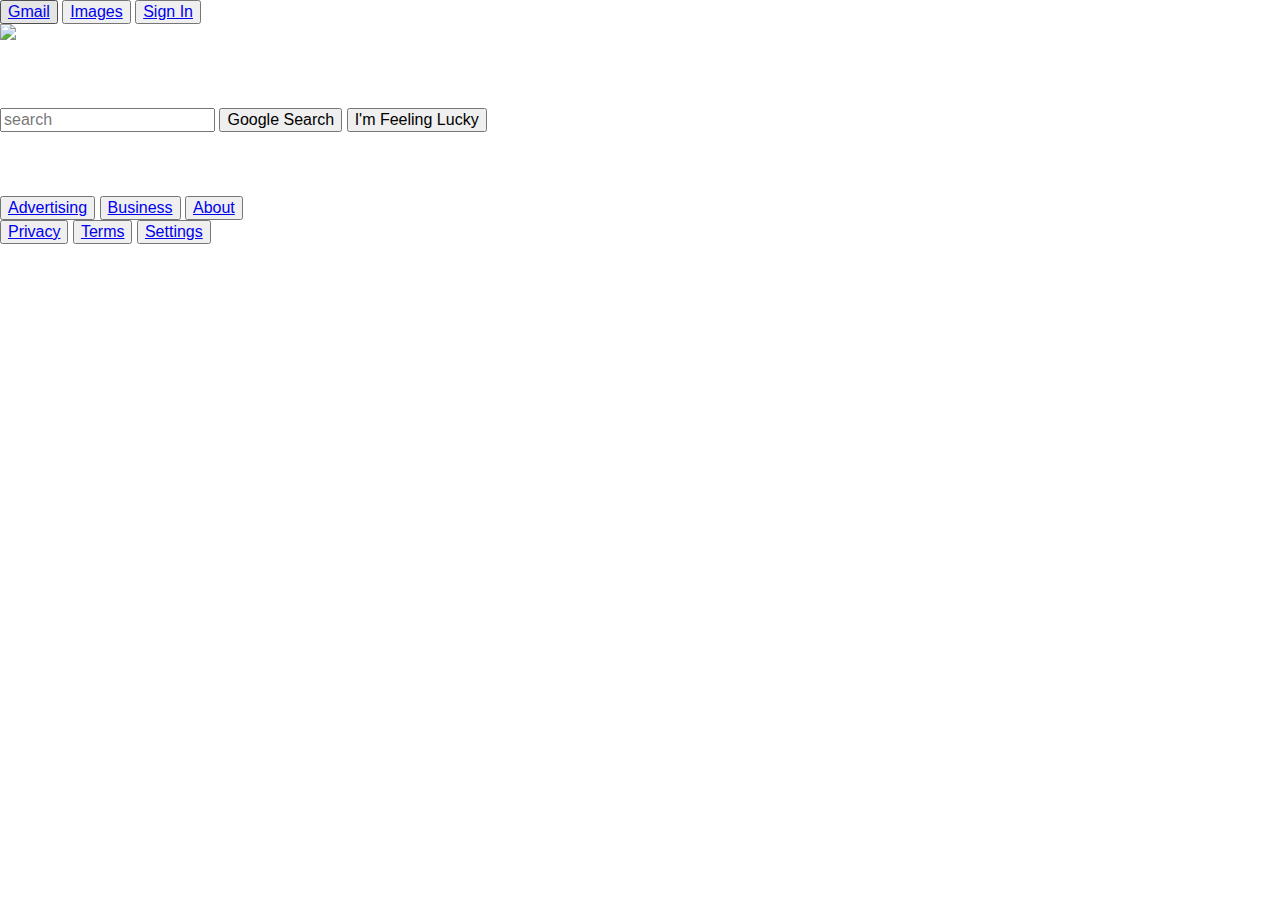
==== google.html @ 7752aec4 "html completed" ====
<!DOCTYPE html>
<html>
  <head>
    <link rel="stylesheet" href="style.css" media="screen" title="no title" charset="utf-8">
    <link rel="stylesheet" href="normalize.css" media="screen" title="no title" charset="utf-8">
    <meta charset="utf-8">
    <title></title>
  </head>
  <body>
    <div>
      <div id="header">
        <div class = "navbar">

          <button class ="Gmail"> <a href="#"> Gmail </a></button>
          <button class= "Images"><a href="#">Images </a></button>
          <button class ="Sign-in"> <a href="#">Sign In <a></button>
        </div>
      </div>

      <div id="body">
        <div class="main">
          <img src="https://mir-s3-cdn-cf.behance.net/project_modules/disp/3fe6027858667.55e61091bc63d.jpg"/>
        </div>

        <div class="search">

          <form class= "searchbar" form-action="input" method="get">
            <input type="text" name="search" placeholder="search">

              <button class = "google-search"> Google Search </button>
              <button class = "lucky"> I'm Feeling Lucky </button>
        </div>
      </div>

      <div id="footer">
        <div class = "left">

          <button class="advertising"><a href="#"> Advertising</a></button>
          <button class="business"><a href="#">Business </a></button>
          <button class="about"><a href="#">About</a></button>
        </div>

        <div class="right">
          <button class="privacy"><a href="#">Privacy</a></button>
          <button class ="terms"><a href="#">Terms</a></button>
          <button class="settings"><a href="#"> Settings</a></button>
        </div>

  </body>
</html>
---- style.css ----
* {
  box-sizing: border-box;
}

body {
  background: white;
  color: gray;
}

#main {
  position: relative;
  margin: 25% auto;
  left: 25%;
  right: 25%;
  background-color: #FFF;
  color: gray;
}

.center {
  border-radius: 25px;
  border-width: 25px;
}

.searchbar {
  margin :5% auto;
}
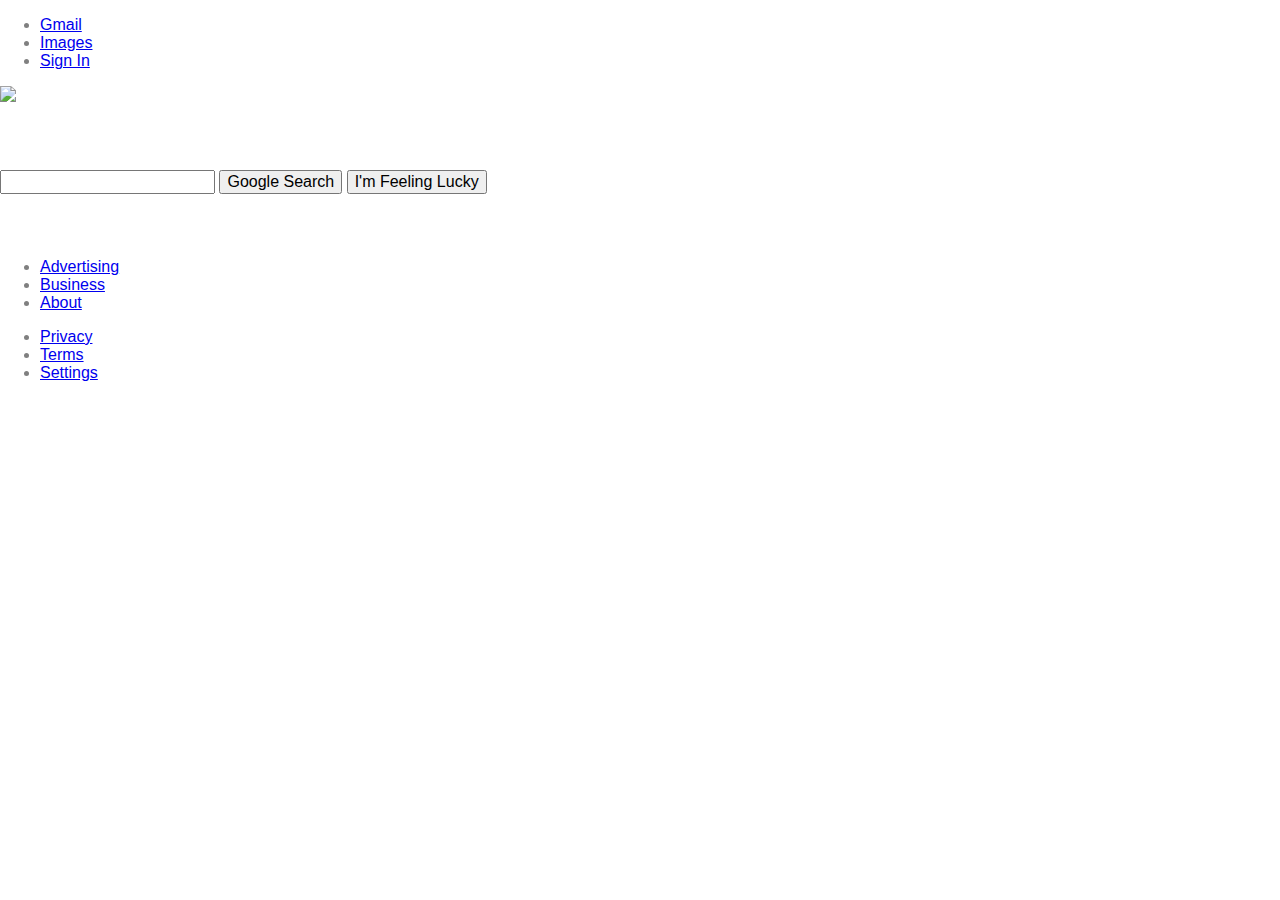
==== commit 00cd007c: "changed buttons to lists" ====
--- a/google.html
+++ b/google.html
@@ -9,12 +9,12 @@
   <body>
     <div>
       <div id="header">
-        <div class = "navbar">
+        <ul class = "navbar">
 
-          <button class ="Gmail"> <a href="#"> Gmail </a></button>
-          <button class= "Images"><a href="#">Images </a></button>
-          <button class ="Sign-in"> <a href="#">Sign In <a></button>
-        </div>
+          <li class="nav"> <a href="#"> Gmail </a></li>
+          <li class= "nav"><a href="#">Images </a></li>
+          <li class ="nav2"> <a href="#">Sign In <a></li>
+        </ul>
       </div>
 
       <div id="body">
@@ -25,7 +25,7 @@
         <div class="search">
 
           <form class= "searchbar" form-action="input" method="get">
-            <input type="text" name="search" placeholder="search">
+            <input type="text" name="search" placeholder="">
 
               <button class = "google-search"> Google Search </button>
               <button class = "lucky"> I'm Feeling Lucky </button>
@@ -33,18 +33,20 @@
       </div>
 
       <div id="footer">
-        <div class = "left">
+        <ul class = "left">
 
-          <button class="advertising"><a href="#"> Advertising</a></button>
-          <button class="business"><a href="#">Business </a></button>
-          <button class="about"><a href="#">About</a></button>
-        </div>
+          <li class="foot"><a href="#"> Advertising</a></li>
+          <li class="foot"><a href="#">Business </a></li>
+          <li class="foot"><a href="#">About</a></li>
+        </ul>
 
-        <div class="right">
-          <button class="privacy"><a href="#">Privacy</a></button>
-          <button class ="terms"><a href="#">Terms</a></button>
-          <button class="settings"><a href="#"> Settings</a></button>
-        </div>
+        <ul class="right">
+          <li class="foot2"><a href="#"> Privacy </a></li>
+          <li class ="foot2"><a href="#"> Terms </a></li>
+          <li class="foot2"><a href="#"> Settings </a></li>
+        </ul>
+      </div>
+    </div>
 
   </body>
 </html>
